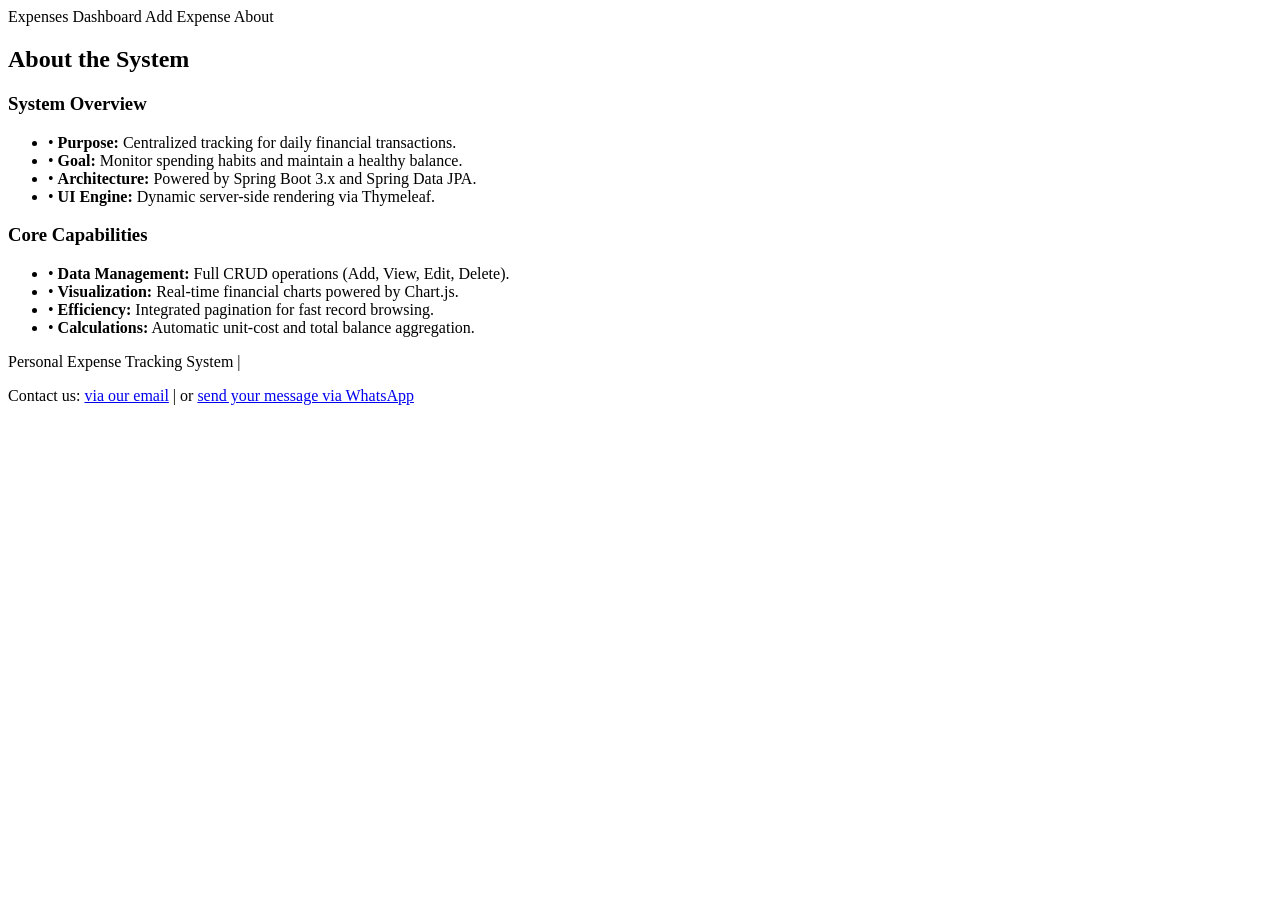
==== src/main/resources/templates/about.html @ 3da33127 "fixing login issues" ====
<!DOCTYPE html>
<html xmlns:th="http://www.thymeleaf.org">
<head>
    <title>About - Expense Tracker</title>
    <link rel="stylesheet" href="/css/style.css">
</head>
<body>

<div class="layout">

    <!-- SIDEBAR -->
    <div class="sidebar">
        <div class="sdbr">
            <a th:href="@{/(page=${currentPage})}" class="sidebar-link">Expenses</a>
            <a th:href="@{/dashboard}" class="sidebar-link">Dashboard</a>
            <a th:href="@{/new(page=${currentPage})}" class="sidebar-link">Add Expense</a>
            <a th:href="@{/about}" class="sidebar-link active">About</a>
        </div>
    </div>

    <!-- MAIN CONTENT (With specific About class) -->
    <div class="main-content about-page-main">

        <h2 class="page-title">About the System</h2>

        <!-- Wrap content in a div that grows to fill space -->
        <div class="about-content-area">
            <div class="table-container about-container">
                <!-- CARD 1 -->
                <div class="card">
                    <h3>System Overview</h3>
                    <ul class="about-list">
                        <li>• <strong>Purpose:</strong> Centralized tracking for daily financial transactions.</li>
                        <li>• <strong>Goal:</strong> Monitor spending habits and maintain a healthy balance.</li>
                        <li>• <strong>Architecture:</strong> Powered by Spring Boot 3.x and Spring Data JPA.</li>
                        <li>• <strong>UI Engine:</strong> Dynamic server-side rendering via Thymeleaf.</li>
                    </ul>
                </div>

                <!-- CARD 2 -->
                <div class="card">
                    <h3>Core Capabilities</h3>
                    <ul class="about-list">
                        <li>• <strong>Data Management:</strong> Full CRUD operations (Add, View, Edit, Delete).</li>
                        <li>• <strong>Visualization:</strong> Real-time financial charts powered by Chart.js.</li>
                        <li>• <strong>Efficiency:</strong> Integrated pagination for fast record browsing.</li>
                        <li>• <strong>Calculations:</strong> Automatic unit-cost and total balance aggregation.</li>
                    </ul>
                </div>
            </div>
        </div>
        <!-- FOOTER: Sticks to sidebar, right, and bottom -->
        <footer class="about-footer">
            <p>Personal Expense Tracking System | <span id="systemTime"></span></p>
            <div class="contact-links">
                Contact us: <a href="mailto:mukabera255@gmail.com" class="plain-link">via our email</a>
                <span class="sep">|</span>
                or <a href="https://wa.me/250793835394" class="plain-link">send your message via WhatsApp</a>
            </div>
        </footer>
    </div>
</div>

<script th:src="@{/js/app.js}"></script>
</body>
</html>
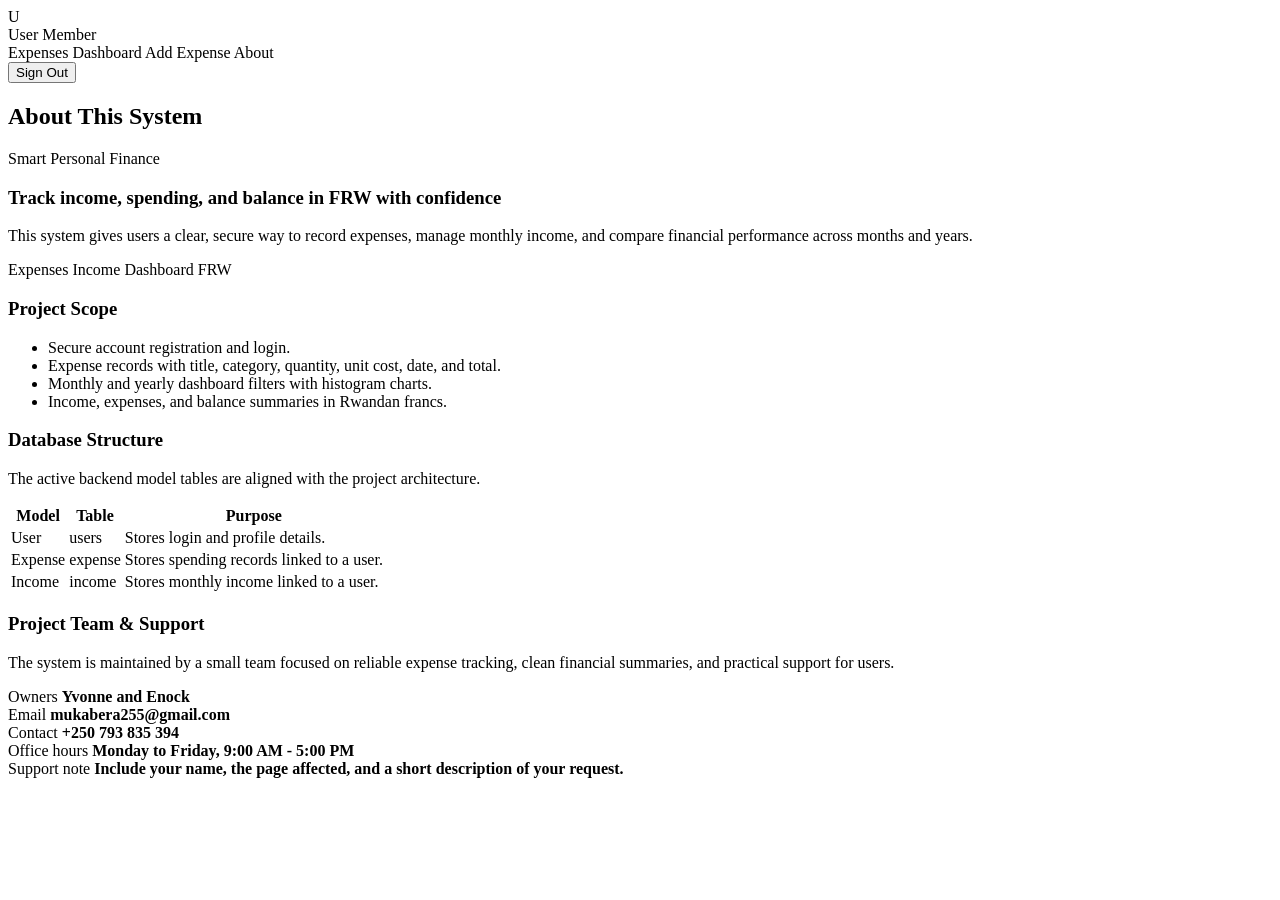
==== commit 728b3825: "fixing login and logout" ====
--- a/src/main/resources/templates/about.html
+++ b/src/main/resources/templates/about.html
@@ -1,66 +1,126 @@
 <!DOCTYPE html>
 <html xmlns:th="http://www.thymeleaf.org">
 <head>
-    <title>About - Expense Tracker</title>
-    <link rel="stylesheet" href="/css/style.css">
+    <meta charset="UTF-8">
+    <title>About - Personal Expense Tracker</title>
+    <link rel="stylesheet" th:href="@{/css/style.css}">
+    <link href="https://fonts.googleapis.com/css2?family=Inter:wght@400;500;600;700&display=swap" rel="stylesheet">
 </head>
 <body>
-
 <div class="layout">
-
-    <!-- SIDEBAR -->
     <div class="sidebar">
-        <div class="sdbr">
-            <a th:href="@{/(page=${currentPage})}" class="sidebar-link">Expenses</a>
-            <a th:href="@{/dashboard}" class="sidebar-link">Dashboard</a>
-            <a th:href="@{/new(page=${currentPage})}" class="sidebar-link">Add Expense</a>
-            <a th:href="@{/about}" class="sidebar-link active">About</a>
+        <div class="user-profile-box">
+            <div class="avatar-circle"
+                 th:text="${#authorization.expression('isAuthenticated()')} ? ${#strings.substring(#authentication.name,0,1).toUpperCase()} : 'U'">U</div>
+            <div class="user-details">
+            <span class="user-name-label"
+                  th:text="${#authorization.expression('isAuthenticated()')} ? ${#authentication.name} : 'Guest'">User</span>
+                <span class="user-role">Member</span>
+            </div>
+        </div>
+        <nav class="sdbr">
+            <a th:href="@{/}" class="sidebar-link" th:classappend="${activePage == 'expenses' ? 'active' : ''}">Expenses</a>
+            <a th:href="@{/dashboard}" class="sidebar-link" th:classappend="${activePage == 'dashboard' ? 'active' : ''}">Dashboard</a>
+            <a th:href="@{/new(returnUrl=${currentUrl})}" class="sidebar-link" th:classappend="${activePage == 'new' ? 'active' : ''}">Add Expense</a>
+            <a th:href="@{/about}" class="sidebar-link" th:classappend="${activePage == 'about' ? 'active' : ''}">About</a>
+        </nav>
+        <div class="sidebar-bottom">
+            <form th:action="@{/logout}" method="post"><button type="submit" class="logout-action-btn">Sign Out</button></form>
         </div>
     </div>
+    <div class="main-content">
+        <h2 class="page-title">About This System</h2>
 
-    <!-- MAIN CONTENT (With specific About class) -->
-    <div class="main-content about-page-main">
+        <div class="about-grid animate-fadeIn">
+            <div class="card about-card about-main-card">
+                <span class="section-kicker">Smart Personal Finance</span>
+                <h3>Track income, spending, and balance in FRW with confidence</h3>
+                <p class="about-lead">
+                    This system gives users a clear, secure way to record expenses, manage monthly income,
+                    and compare financial performance across months and years.
+                </p>
+                <div class="data-chip-row">
+                    <span class="data-chip">Expenses</span>
+                    <span class="data-chip">Income</span>
+                    <span class="data-chip">Dashboard</span>
+                    <span class="data-chip">FRW</span>
+                </div>
+            </div>
 
-        <h2 class="page-title">About the System</h2>
+            <div class="card about-card">
+                <h3>Project Scope</h3>
+                <ul class="about-list">
+                    <li>Secure account registration and login.</li>
+                    <li>Expense records with title, category, quantity, unit cost, date, and total.</li>
+                    <li>Monthly and yearly dashboard filters with histogram charts.</li>
+                    <li>Income, expenses, and balance summaries in Rwandan francs.</li>
+                </ul>
+            </div>
 
-        <!-- Wrap content in a div that grows to fill space -->
-        <div class="about-content-area">
-            <div class="table-container about-container">
-                <!-- CARD 1 -->
-                <div class="card">
-                    <h3>System Overview</h3>
-                    <ul class="about-list">
-                        <li>• <strong>Purpose:</strong> Centralized tracking for daily financial transactions.</li>
-                        <li>• <strong>Goal:</strong> Monitor spending habits and maintain a healthy balance.</li>
-                        <li>• <strong>Architecture:</strong> Powered by Spring Boot 3.x and Spring Data JPA.</li>
-                        <li>• <strong>UI Engine:</strong> Dynamic server-side rendering via Thymeleaf.</li>
-                    </ul>
+            <div class="card about-card">
+                <h3>Database Structure</h3>
+                <p class="about-muted">The active backend model tables are aligned with the project architecture.</p>
+                <div class="table-responsive">
+                    <table class="modern-table compact-table">
+                        <thead>
+                        <tr>
+                            <th>Model</th>
+                            <th>Table</th>
+                            <th>Purpose</th>
+                        </tr>
+                        </thead>
+                        <tbody>
+                        <tr>
+                            <td class="text-bold">User</td>
+                            <td>users</td>
+                            <td>Stores login and profile details.</td>
+                        </tr>
+                        <tr>
+                            <td class="text-bold">Expense</td>
+                            <td>expense</td>
+                            <td>Stores spending records linked to a user.</td>
+                        </tr>
+                        <tr>
+                            <td class="text-bold">Income</td>
+                            <td>income</td>
+                            <td>Stores monthly income linked to a user.</td>
+                        </tr>
+                        </tbody>
+                    </table>
                 </div>
+            </div>
 
-                <!-- CARD 2 -->
-                <div class="card">
-                    <h3>Core Capabilities</h3>
-                    <ul class="about-list">
-                        <li>• <strong>Data Management:</strong> Full CRUD operations (Add, View, Edit, Delete).</li>
-                        <li>• <strong>Visualization:</strong> Real-time financial charts powered by Chart.js.</li>
-                        <li>• <strong>Efficiency:</strong> Integrated pagination for fast record browsing.</li>
-                        <li>• <strong>Calculations:</strong> Automatic unit-cost and total balance aggregation.</li>
-                    </ul>
+            <div class="card about-card">
+                <h3>Project Team & Support</h3>
+                <p class="about-muted">
+                    The system is maintained by a small team focused on reliable expense tracking,
+                    clean financial summaries, and practical support for users.
+                </p>
+                <div class="contact-format">
+                    <div class="contact-row">
+                        <span>Owners</span>
+                        <strong>Yvonne and Enock</strong>
+                    </div>
+                    <div class="contact-row">
+                        <span>Email</span>
+                        <strong>mukabera255@gmail.com</strong>
+                    </div>
+                    <div class="contact-row">
+                        <span>Contact</span>
+                        <strong>+250 793 835 394</strong>
+                    </div>
+                    <div class="contact-row">
+                        <span>Office hours</span>
+                        <strong>Monday to Friday, 9:00 AM - 5:00 PM</strong>
+                    </div>
+                    <div class="contact-row contact-message">
+                        <span>Support note</span>
+                        <strong>Include your name, the page affected, and a short description of your request.</strong>
+                    </div>
                 </div>
             </div>
         </div>
-        <!-- FOOTER: Sticks to sidebar, right, and bottom -->
-        <footer class="about-footer">
-            <p>Personal Expense Tracking System | <span id="systemTime"></span></p>
-            <div class="contact-links">
-                Contact us: <a href="mailto:mukabera255@gmail.com" class="plain-link">via our email</a>
-                <span class="sep">|</span>
-                or <a href="https://wa.me/250793835394" class="plain-link">send your message via WhatsApp</a>
-            </div>
-        </footer>
     </div>
 </div>
-
-<script th:src="@{/js/app.js}"></script>
 </body>
-</html>+</html>
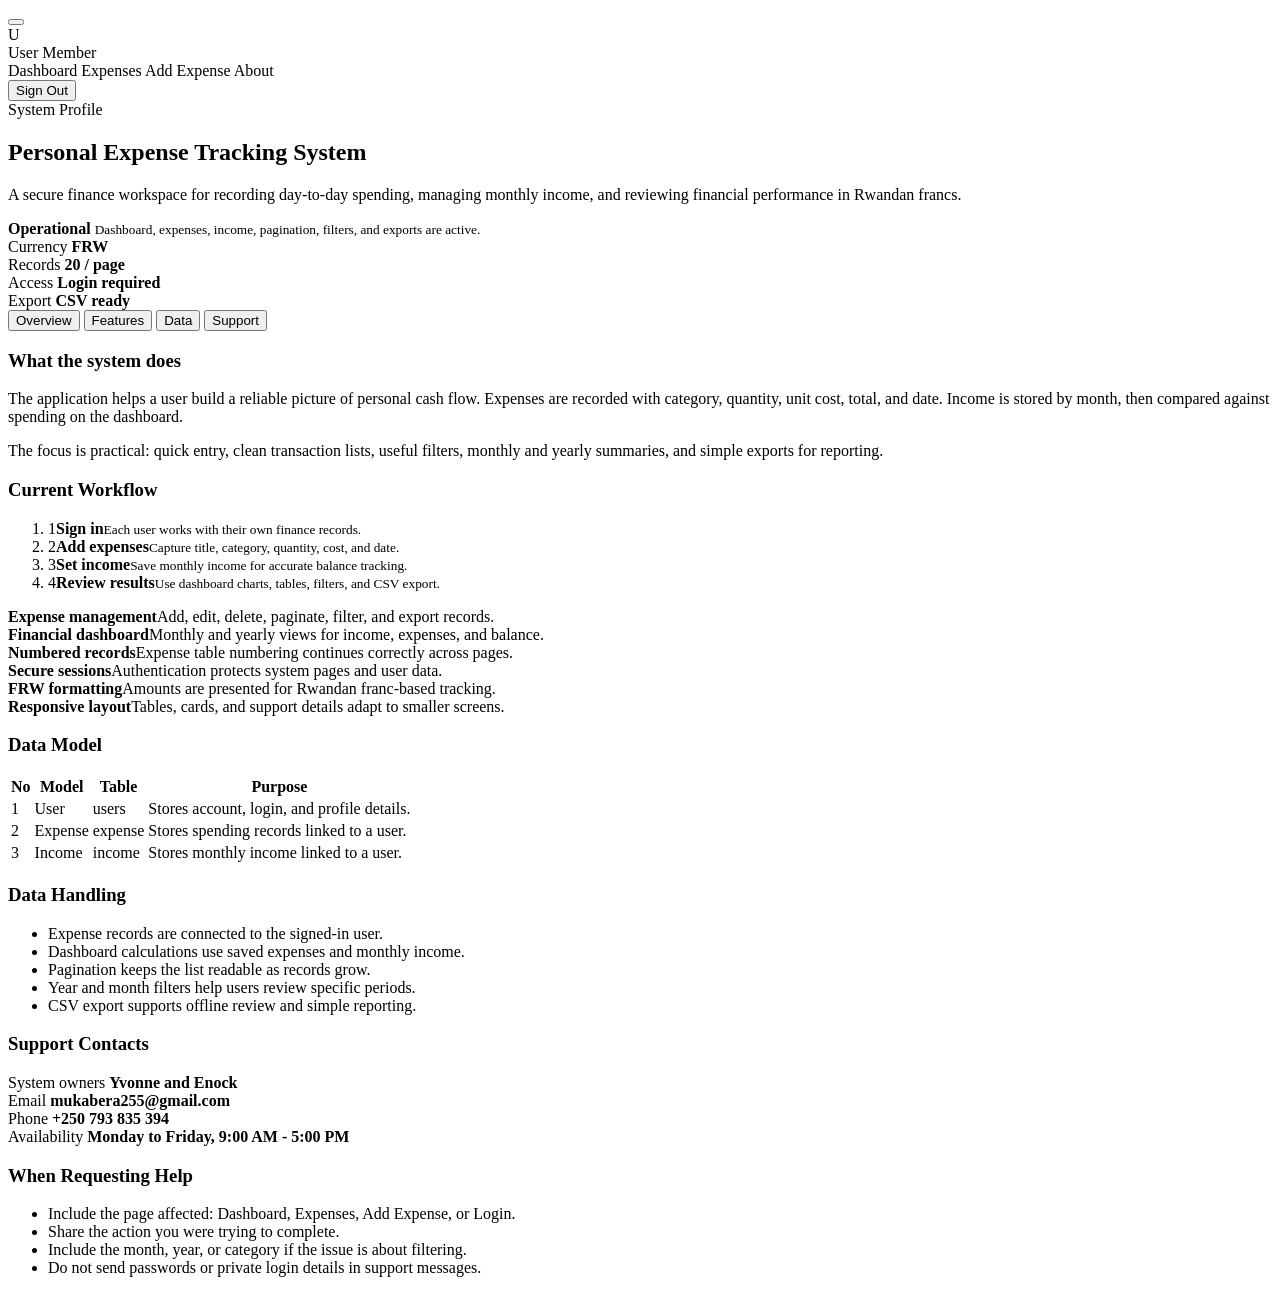
==== commit ea4f97c2: "ajusting frontend theme" ====
--- a/src/main/resources/templates/about.html
+++ b/src/main/resources/templates/about.html
@@ -2,12 +2,17 @@
 <html xmlns:th="http://www.thymeleaf.org">
 <head>
     <meta charset="UTF-8">
+    <meta name="viewport" content="width=device-width, initial-scale=1.0">
     <title>About - Personal Expense Tracker</title>
     <link rel="stylesheet" th:href="@{/css/style.css}">
-    <link href="https://fonts.googleapis.com/css2?family=Inter:wght@400;500;600;700&display=swap" rel="stylesheet">
+    <link href="https://fonts.googleapis.com/css2?family=Inter:wght@400;500;600;700;800&display=swap" rel="stylesheet">
 </head>
 <body>
 <div class="layout">
+    <button type="button" class="mobile-menu-toggle" aria-label="Open navigation" aria-expanded="false">
+        <span></span><span></span><span></span>
+    </button>
+    <div class="sidebar-overlay"></div>
     <div class="sidebar">
         <div class="user-profile-box">
             <div class="avatar-circle"
@@ -19,8 +24,8 @@
             </div>
         </div>
         <nav class="sdbr">
-            <a th:href="@{/}" class="sidebar-link" th:classappend="${activePage == 'expenses' ? 'active' : ''}">Expenses</a>
             <a th:href="@{/dashboard}" class="sidebar-link" th:classappend="${activePage == 'dashboard' ? 'active' : ''}">Dashboard</a>
+            <a th:href="@{/expenses}" class="sidebar-link" th:classappend="${activePage == 'expenses' ? 'active' : ''}">Expenses</a>
             <a th:href="@{/new(returnUrl=${currentUrl})}" class="sidebar-link" th:classappend="${activePage == 'new' ? 'active' : ''}">Add Expense</a>
             <a th:href="@{/about}" class="sidebar-link" th:classappend="${activePage == 'about' ? 'active' : ''}">About</a>
         </nav>
@@ -28,99 +33,180 @@
             <form th:action="@{/logout}" method="post"><button type="submit" class="logout-action-btn">Sign Out</button></form>
         </div>
     </div>
-    <div class="main-content">
-        <h2 class="page-title">About This System</h2>
-
-        <div class="about-grid animate-fadeIn">
-            <div class="card about-card about-main-card">
-                <span class="section-kicker">Smart Personal Finance</span>
-                <h3>Track income, spending, and balance in FRW with confidence</h3>
-                <p class="about-lead">
-                    This system gives users a clear, secure way to record expenses, manage monthly income,
-                    and compare financial performance across months and years.
-                </p>
-                <div class="data-chip-row">
-                    <span class="data-chip">Expenses</span>
-                    <span class="data-chip">Income</span>
-                    <span class="data-chip">Dashboard</span>
-                    <span class="data-chip">FRW</span>
-                </div>
+
+    <main class="main-content">
+        <div class="about-shell animate-fadeIn">
+            <section class="about-hero">
+                <div>
+                    <span class="section-kicker">System Profile</span>
+                    <h2>Personal Expense Tracking System</h2>
+                    <p>
+                        A secure finance workspace for recording day-to-day spending, managing monthly income,
+                        and reviewing financial performance in Rwandan francs.
+                    </p>
+                </div>
+                <div class="system-status-card">
+                    <span class="status-dot"></span>
+                    <div>
+                        <strong>Operational</strong>
+                        <small>Dashboard, expenses, income, pagination, filters, and exports are active.</small>
+                    </div>
+                </div>
+            </section>
+
+            <section class="system-metrics">
+                <div class="metric-tile">
+                    <span>Currency</span>
+                    <strong>FRW</strong>
+                </div>
+                <div class="metric-tile">
+                    <span>Records</span>
+                    <strong>20 / page</strong>
+                </div>
+                <div class="metric-tile">
+                    <span>Access</span>
+                    <strong>Login required</strong>
+                </div>
+                <div class="metric-tile">
+                    <span>Export</span>
+                    <strong>CSV ready</strong>
+                </div>
+            </section>
+
+            <div class="about-tabs" role="tablist" aria-label="About sections">
+                <button class="about-tab active" type="button" data-about-tab="overview">Overview</button>
+                <button class="about-tab" type="button" data-about-tab="features">Features</button>
+                <button class="about-tab" type="button" data-about-tab="data">Data</button>
+                <button class="about-tab" type="button" data-about-tab="support">Support</button>
             </div>
 
-            <div class="card about-card">
-                <h3>Project Scope</h3>
-                <ul class="about-list">
-                    <li>Secure account registration and login.</li>
-                    <li>Expense records with title, category, quantity, unit cost, date, and total.</li>
-                    <li>Monthly and yearly dashboard filters with histogram charts.</li>
-                    <li>Income, expenses, and balance summaries in Rwandan francs.</li>
-                </ul>
-            </div>
-
-            <div class="card about-card">
-                <h3>Database Structure</h3>
-                <p class="about-muted">The active backend model tables are aligned with the project architecture.</p>
-                <div class="table-responsive">
-                    <table class="modern-table compact-table">
-                        <thead>
-                        <tr>
-                            <th>Model</th>
-                            <th>Table</th>
-                            <th>Purpose</th>
-                        </tr>
-                        </thead>
-                        <tbody>
-                        <tr>
-                            <td class="text-bold">User</td>
-                            <td>users</td>
-                            <td>Stores login and profile details.</td>
-                        </tr>
-                        <tr>
-                            <td class="text-bold">Expense</td>
-                            <td>expense</td>
-                            <td>Stores spending records linked to a user.</td>
-                        </tr>
-                        <tr>
-                            <td class="text-bold">Income</td>
-                            <td>income</td>
-                            <td>Stores monthly income linked to a user.</td>
-                        </tr>
-                        </tbody>
-                    </table>
-                </div>
-            </div>
-
-            <div class="card about-card">
-                <h3>Project Team & Support</h3>
-                <p class="about-muted">
-                    The system is maintained by a small team focused on reliable expense tracking,
-                    clean financial summaries, and practical support for users.
-                </p>
-                <div class="contact-format">
-                    <div class="contact-row">
-                        <span>Owners</span>
-                        <strong>Yvonne and Enock</strong>
-                    </div>
-                    <div class="contact-row">
-                        <span>Email</span>
-                        <strong>mukabera255@gmail.com</strong>
-                    </div>
-                    <div class="contact-row">
-                        <span>Contact</span>
-                        <strong>+250 793 835 394</strong>
-                    </div>
-                    <div class="contact-row">
-                        <span>Office hours</span>
-                        <strong>Monday to Friday, 9:00 AM - 5:00 PM</strong>
-                    </div>
-                    <div class="contact-row contact-message">
-                        <span>Support note</span>
-                        <strong>Include your name, the page affected, and a short description of your request.</strong>
-                    </div>
-                </div>
-            </div>
+            <section class="about-panel active" id="about-overview" data-about-panel="overview">
+                <div class="about-section-grid">
+                    <div class="about-card about-story">
+                        <h3>What the system does</h3>
+                        <p>
+                            The application helps a user build a reliable picture of personal cash flow.
+                            Expenses are recorded with category, quantity, unit cost, total, and date.
+                            Income is stored by month, then compared against spending on the dashboard.
+                        </p>
+                        <p>
+                            The focus is practical: quick entry, clean transaction lists, useful filters,
+                            monthly and yearly summaries, and simple exports for reporting.
+                        </p>
+                    </div>
+
+                    <div class="about-card">
+                        <h3>Current Workflow</h3>
+                        <ol class="workflow-list">
+                            <li><span>1</span><strong>Sign in</strong><small>Each user works with their own finance records.</small></li>
+                            <li><span>2</span><strong>Add expenses</strong><small>Capture title, category, quantity, cost, and date.</small></li>
+                            <li><span>3</span><strong>Set income</strong><small>Save monthly income for accurate balance tracking.</small></li>
+                            <li><span>4</span><strong>Review results</strong><small>Use dashboard charts, tables, filters, and CSV export.</small></li>
+                        </ol>
+                    </div>
+                </div>
+            </section>
+
+            <section class="about-panel" id="about-features" data-about-panel="features">
+                <div class="feature-grid">
+                    <div class="feature-item"><strong>Expense management</strong><span>Add, edit, delete, paginate, filter, and export records.</span></div>
+                    <div class="feature-item"><strong>Financial dashboard</strong><span>Monthly and yearly views for income, expenses, and balance.</span></div>
+                    <div class="feature-item"><strong>Numbered records</strong><span>Expense table numbering continues correctly across pages.</span></div>
+                    <div class="feature-item"><strong>Secure sessions</strong><span>Authentication protects system pages and user data.</span></div>
+                    <div class="feature-item"><strong>FRW formatting</strong><span>Amounts are presented for Rwandan franc-based tracking.</span></div>
+                    <div class="feature-item"><strong>Responsive layout</strong><span>Tables, cards, and support details adapt to smaller screens.</span></div>
+                </div>
+            </section>
+
+            <section class="about-panel" id="about-data" data-about-panel="data">
+                <div class="about-section-grid">
+                    <div class="about-card">
+                        <h3>Data Model</h3>
+                        <div class="table-responsive">
+                            <table class="modern-table compact-table">
+                                <thead>
+                                <tr>
+                                    <th>No</th>
+                                    <th>Model</th>
+                                    <th>Table</th>
+                                    <th>Purpose</th>
+                                </tr>
+                                </thead>
+                                <tbody>
+                                <tr>
+                                    <td class="counter-cell">1</td>
+                                    <td class="text-bold">User</td>
+                                    <td>users</td>
+                                    <td>Stores account, login, and profile details.</td>
+                                </tr>
+                                <tr>
+                                    <td class="counter-cell">2</td>
+                                    <td class="text-bold">Expense</td>
+                                    <td>expense</td>
+                                    <td>Stores spending records linked to a user.</td>
+                                </tr>
+                                <tr>
+                                    <td class="counter-cell">3</td>
+                                    <td class="text-bold">Income</td>
+                                    <td>income</td>
+                                    <td>Stores monthly income linked to a user.</td>
+                                </tr>
+                                </tbody>
+                            </table>
+                        </div>
+                    </div>
+
+                    <div class="about-card">
+                        <h3>Data Handling</h3>
+                        <ul class="system-check-list">
+                            <li>Expense records are connected to the signed-in user.</li>
+                            <li>Dashboard calculations use saved expenses and monthly income.</li>
+                            <li>Pagination keeps the list readable as records grow.</li>
+                            <li>Year and month filters help users review specific periods.</li>
+                            <li>CSV export supports offline review and simple reporting.</li>
+                        </ul>
+                    </div>
+                </div>
+            </section>
+
+            <section class="about-panel" id="about-support" data-about-panel="support">
+                <div class="about-section-grid">
+                    <div class="about-card">
+                        <h3>Support Contacts</h3>
+                        <div class="contact-format refined-contact">
+                            <div class="contact-row">
+                                <span>System owners</span>
+                                <strong>Yvonne and Enock</strong>
+                            </div>
+                            <div class="contact-row">
+                                <span>Email</span>
+                                <strong>mukabera255@gmail.com</strong>
+                            </div>
+                            <div class="contact-row">
+                                <span>Phone</span>
+                                <strong>+250 793 835 394</strong>
+                            </div>
+                            <div class="contact-row">
+                                <span>Availability</span>
+                                <strong>Monday to Friday, 9:00 AM - 5:00 PM</strong>
+                            </div>
+                        </div>
+                    </div>
+
+                    <div class="about-card">
+                        <h3>When Requesting Help</h3>
+                        <ul class="system-check-list">
+                            <li>Include the page affected: Dashboard, Expenses, Add Expense, or Login.</li>
+                            <li>Share the action you were trying to complete.</li>
+                            <li>Include the month, year, or category if the issue is about filtering.</li>
+                            <li>Do not send passwords or private login details in support messages.</li>
+                        </ul>
+                    </div>
+                </div>
+            </section>
         </div>
-    </div>
+    </main>
 </div>
+<script th:src="@{/js/app.js}"></script>
 </body>
 </html>
